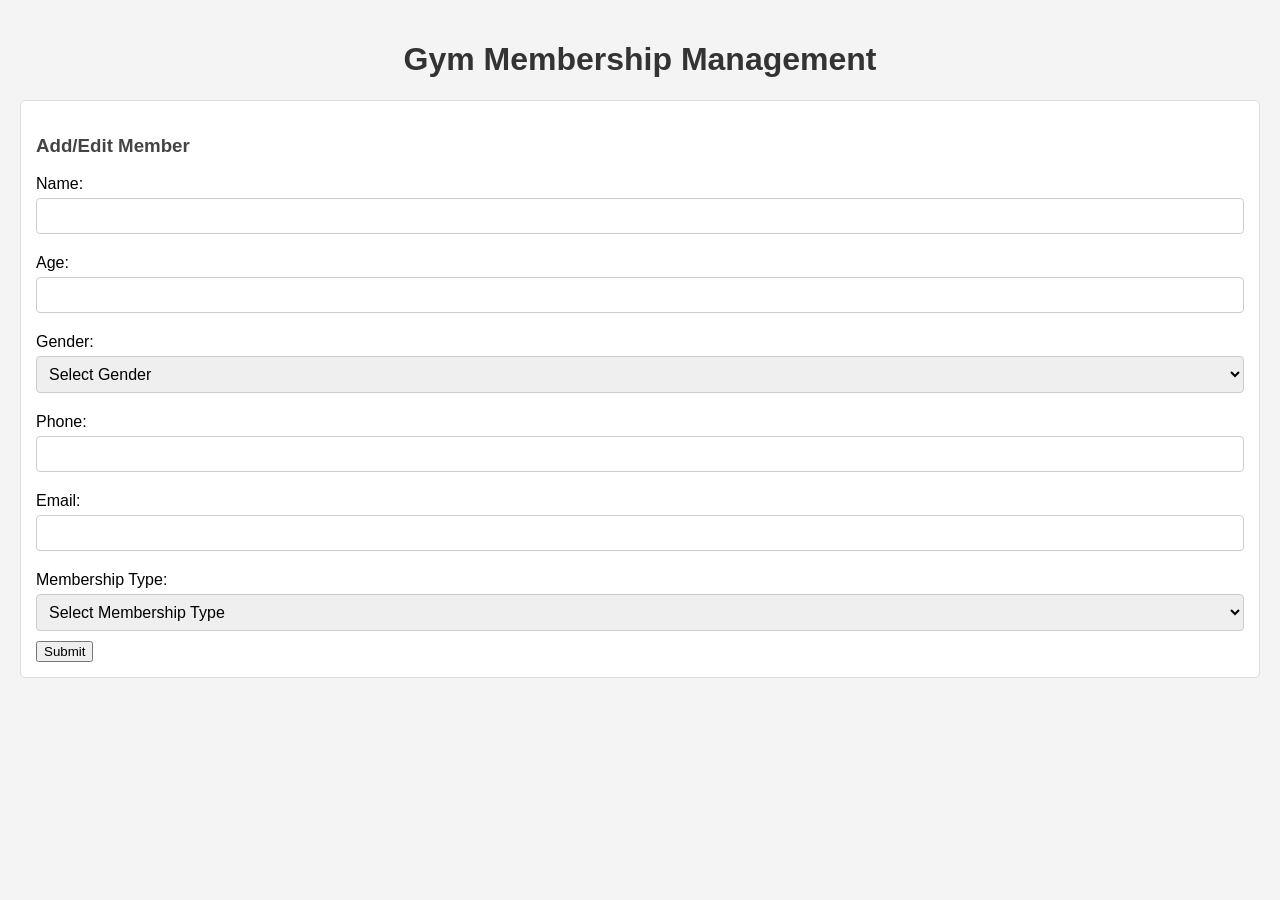
==== public/index.html @ 48a49d2e "moving folder" ====
<!DOCTYPE html>
<html lang="en">
<head>
    <meta charset="UTF-8">
    <meta name="viewport" content="width=device-width, initial-scale=1.0">
    <title>Gym Membership Management</title>
    <link rel="stylesheet" href="styles.css"> <!-- Link to the CSS file -->
</head>

<body>
    <h1>Gym Membership Management</h1>
      <!-- Form for adding/updating a member -->
      <div>
        <h3>Add/Edit Member</h3>
        <form id="memberForm" onsubmit="return addOrUpdateMember()">
            <label for="name">Name:</label>
            <input type="text" id="name" required><br>

            <label for="age">Age:</label>
            <input type="number" id="age" required><br>

            <label for="gender">Gender:</label>
            <select id="gender" required>
                <option value="" disabled selected>Select Gender</option>
                <option value="Male">Male</option>
                <option value="Female">Female</option>
            </select><br>

            <label for="phone">Phone:</label>
            <input type="text" id="phone" required><br>

            <label for="email">Email:</label>
            <input type="email" id="email" required><br>

            <label for="membershipType">Membership Type:</label>
            <select id="membershipType" required>
                <option value="" disabled selected>Select Membership Type</option>
                <option value="Monthly">Monthly</option>
                <option value="Yearly">Yearly</option>
            </select><br>

            <button type="submit">Submit</button>
        </form>
    </div>

    <script src="main.js"></script>
</body>
</html>
---- public/styles.css ----
body {
    font-family: Arial, sans-serif;
    background-color: #f4f4f4;
    margin: 0;
    padding: 20px;
}


h1 {
    text-align: center;
    color: #333;
}

h3 {
    color: #444;
}

div {
    margin: 20px 0;
    padding: 15px;
    border: 1px solid #ddd;
    border-radius: 5px;
    background-color: #fff;
}

label {
    display: block;
    margin: 10px 0 5px;
}
input[type="text"],
input[type="number"],
input[type="email"],
select {
    width: 100%;
    padding: 8px;
    margin-bottom: 10px;
    border: 1px solid #ccc;
    border-radius: 4px;
    box-sizing: border-box;
    font-size: 16px;
}
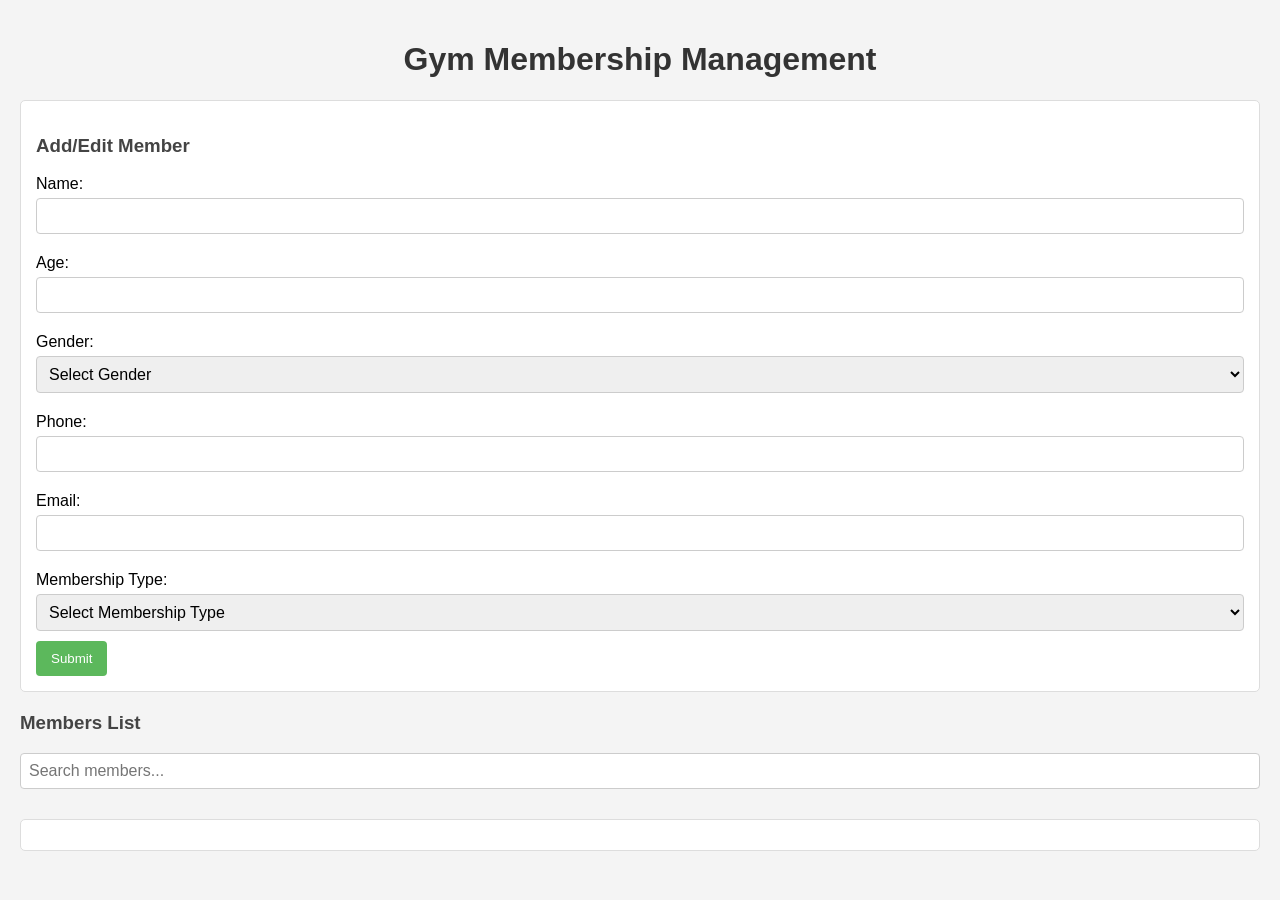
==== commit 724ac71f: "function error solved" ====
--- a/public/index.html
+++ b/public/index.html
@@ -12,38 +12,42 @@
 <body>
     <h1>Gym Membership Management</h1>
       <!-- Form for adding/updating a member -->
-      <div>
+    
+    <div>
         <h3>Add/Edit Member</h3>
-        <form id="memberForm" onsubmit="return addOrUpdateMember()">
-            <label for="name">Name:</label>
-            <input type="text" id="name" required><br>
+        <label for="name">Name:</label>
+        <input type="text" id="name" /><br />
 
-            <label for="age">Age:</label>
-            <input type="number" id="age" required><br>
+        <label for="age">Age:</label>
+        <input type="number" id="age" /><br />
 
-            <label for="gender">Gender:</label>
+        <label for="gender">Gender:</label>
             <select id="gender" required>
                 <option value="" disabled selected>Select Gender</option>
                 <option value="Male">Male</option>
                 <option value="Female">Female</option>
             </select><br>
 
-            <label for="phone">Phone:</label>
-            <input type="text" id="phone" required><br>
+        <label for="phone">Phone:</label>
+        <input type="text" id="phone" /><br />
 
-            <label for="email">Email:</label>
-            <input type="email" id="email" required><br>
+        <label for="email">Email:</label>
+        <input type="email" id="email" /><br />
 
-            <label for="membershipType">Membership Type:</label>
-            <select id="membershipType" required>
-                <option value="" disabled selected>Select Membership Type</option>
-                <option value="Monthly">Monthly</option>
-                <option value="Yearly">Yearly</option>
-            </select><br>
+        <label for="membershipType">Membership Type:</label>
+        <select id="membershipType" required>
+            <option value="" disabled selected>Select Membership Type</option>
+            <option value="Monthly">Monthly</option>
+            <option value="Yearly">Yearly</option>
+        </select><br>
 
-            <button type="submit">Submit</button>
-        </form>
+        <button onclick="addOrUpdateMember()">Submit</button>
     </div>
+
+ 
+    <h3>Members List</h3>
+    <input type="text" id="searchInput" placeholder="Search members..." onkeyup="searchMembers()"/>
+    <div id="membersList"></div>
 
     <script src="main.js"></script>
 </body>
--- a/public/styles.css
+++ b/public/styles.css
@@ -39,3 +39,31 @@
     box-sizing: border-box;
     font-size: 16px;
 }
+button {
+    padding: 10px 15px;
+    background-color: #5cb85c;
+    color: white;
+    border: none;
+    border-radius: 4px;
+    cursor: pointer;
+}
+
+button:hover {
+    background-color: #4cae4c;
+}
+
+#membersList {
+    margin-top: 20px;
+}
+
+.member-item {
+    padding: 10px;
+    border: 1px solid #ddd;
+    margin-bottom: 10px;
+    border-radius: 4px;
+    background-color: #f9f9f9;
+}
+
+.member-item button {
+    margin-right: 5px;
+}
